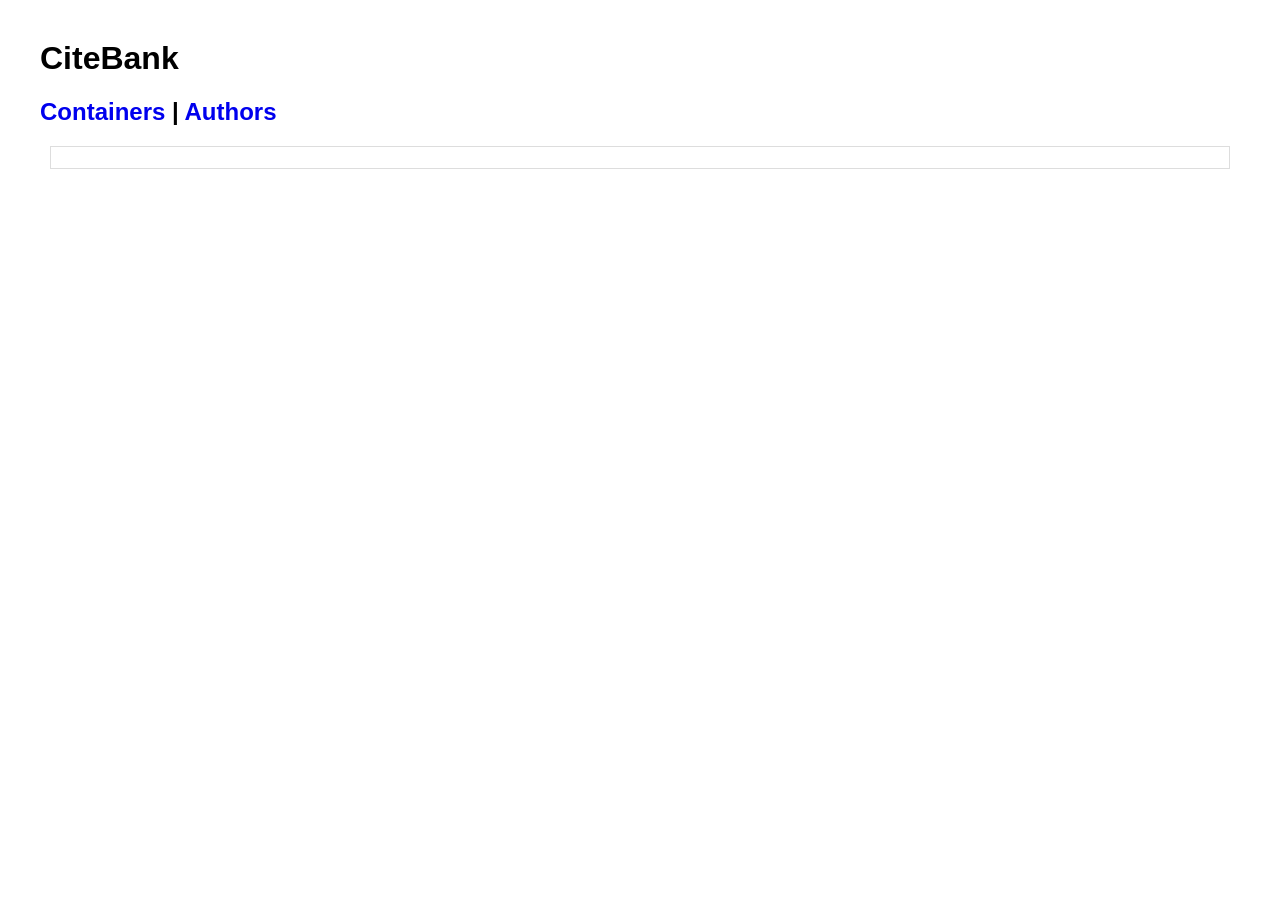
==== index.html @ aca3fce0 "First attempt to put everything together" ====
<html>
<head>
	<meta charset="UTF-8">

	<link rel="stylesheet" href="css/main.css">

	<style>
		
	.code {
    font-family:monospace;
    white-space:pre-wrap; /* pre-wrap means text wraps, pre by itself desn't wrap */
    font-size:0.8em;
    padding:1em;
    border:1px solid #DDD;
    margin:1em;
	}

	</style>
	
	<script src="js/citation.js" type="text/javascript"></script>
	<script>
		const Cite = require('citation-js')
	</script>	
	
</head>
<body>

<h1>CiteBank</h1>

<h2>
	<a href="containers.html">Containers</a> 
	| 
	<a href="authors.html">Authors</a>
</h2>

<div id = "output"></div>
<div id = "explore"></div>
<!-- <div id = "debug" class="code"></div> -->
<div id = "cluster" class="code"></div>

<script>

	// very crude parsing of names
	function parse_author(author) {
	  var a = {};
	  
	  if (author.family) {
		a.family = author.family;
	  }
	  if (author.given) {
		a.given = author.given;
	  }
	  if (author.literal) {
		a.literal = author.literal;
	  }
	
	  if (!a.family && a.literal) {
		var m = a.literal.match(/(.*),\s*(.*)/);
		if (m) {
		  a.family = m[1];
		  a.given = m[2]
		} else {
		  m = a.literal.match(/(.*)\s+([^\s]+)$/);
		  if (m) {
		   a.family = m[2];
		   a.given = m[1]
		 }
		}
	  }
	  return a;
	}

	function get_hash(doc) {
	  var hash = [];

	  if (doc.issued) {
	    if (typeof doc.issued === 'object') {
	      hash.push(parseInt(doc.issued['date-parts'][0][0]));
	    }
	    else {
	      hash.push(parseInt(doc.issued));
	    }
	  }

	  if (doc.volume) {
	    hash.push(parseInt(doc.volume));
	  }

	  if (doc['page-first']) {
	    hash.push(parseInt(doc['page-first']));
	  }
	  else {
	  	if (doc.page) {
			var m = doc.page.match(/(\d+)[-|–](\d+)/);
			if (m) {
			  hash.push(parseInt(m[1]));
			} else {
			  hash.push(parseInt(doc.page));
			}
		}
	  }

	  return hash;
	}
	
	function get_cluster(cluster_id) {
		document.getElementById("cluster").innerHTML = "";
		
		var url = "api.php?id=" + cluster_id + "&cluster";

		fetch(url).then(
			function(response){
				if (response.status != 200) {
					console.log("Looks like there was a problem. Status Code: " + response.status);
					return;
				}
						
				response.json().then(function(data) {
					
					document.getElementById("cluster").innerHTML = JSON.stringify(data);
				});
		});
	}
	

	const urlParams = new URLSearchParams(window.location.search);

	var id = urlParams.get('id');

	// Display one record
	if (id) {
	
		var url = "api.php?id=" + encodeURIComponent(id)
		
		fetch(url).then(
			function(response){
				if (response.status != 200) {
					console.log("Looks like there was a problem. Status Code: " + response.status);
					return;
				}
						
				response.json().then(function(data) {
					var html = "<h2>" + data[0].title + "</h2>";
					
					if (data[0]['original-title']) {
						html += "<h2>" + data[0]['original-title'] + "</h2>";
					}

					if (data[0].abstract) {
						html += "<blockquote>" + data[0].abstract + "</blockquote>";
					}
					
					html += '<ul>';
					
					if (data[0].DOI) {
						html += '<li><a href="https://doi.org/' + data[0].DOI + '" target="_new">doi:' + data[0].DOI + '</a></li>';					
					}
					
					html += '</ul>';
					
					// Nicely format the citation
					var citation = new Cite(data[0]);
					
					html += citation.format('bibliography', {format: 'html', template: 'apa', lang: 'en' });
					
					// html += JSON.stringify(data);
					
					document.getElementById("output").innerHTML = html;
					
					// Debugging, show keys that might help in clustering
					var explore_html = '<h3>Possible keys to cluster on</h3><ul>';

					// author name
					if (data[0].author) {
						if (data[0].author[0]) {
						    var author = data[0].author[0];
        					author = parse_author(author);
 							if (author.family) {
								explore_html += '<li><a href="authors.html?family=' + author.family + '">' + author.family + '</a></li>';
							}						
						}
					}
					
					// container
					if (data[0]['container-title']) {
						var container = data[0]['container-title'];						
						if (Array.isArray(container)) {
							container = container[0];
						}
						explore_html += '<li><a href="containers.html?title=' + container+ '">' + container + '</a></li>';					
					}
					
					// year-volume-page hash
					var hash = get_hash(data[0]);
					
					explore_html += '<li>';
					
					if (hash.length > 1) {
						explore_html += '<a href="years.html?year=' + hash[0] + '&volume=' + hash[1] + '">';
					}					
					
					explore_html += JSON.stringify(hash);
					
					if (hash.length > 1) {
						explore_html += '</a>';
					}
									
					explore_html += '</li>';					
					explore_html += '</ul>';
					
					document.getElementById("explore").innerHTML = explore_html;
					
					// document.getElementById("debug").innerHTML = JSON.stringify(data, null, 2);
					
					// cluster 
					get_cluster(data[0].citebank.cluster);
					
					
				});
		});
	}
		   


</script>

</body>
</html>
---- css/main.css ----
/* https://dev.to/arnu515/auto-dark-light-theme-using-css-only-2e0m */
:root {
  --text: #000;
  --bg: #fff;
}

body {
  font-family: "Source Sans Pro", sans-serif;
  background-color: var(--bg);
  color: var(--text);
  
  padding: 2em;
}

@media (prefers-color-scheme: dark) {
  :root {
    --text: #e0e0e0;
    --bg: #121212; /* https://m2.material.io/design/color/dark-theme.html#properties */
    
    h1 { font-weight: normal; }
    h2 { font-weight: normal; }
    
    a { color: #76D6FF; }
    
    /* div { color: #9e9e9e; } */
  }
}	
	
.multicolumn ul {
	columns: 200px;
	list-style: none;
	font-size:0.8em;
}
.multicolumn li {
	width:200px;
	white-space: nowrap; 
    overflow: hidden;
    text-overflow: ellipsis;
    line-height:1.2em;
}	

a {
	text-decoration: none;
}

/* If we want an underline when we mouse over the link */
a:hover {
	text-decoration:underline;
}	

.csl-entry {
	text-indent: 2em hanging;
	/*
	padding:0.3em;
	margin-left:1em;
	*/
}
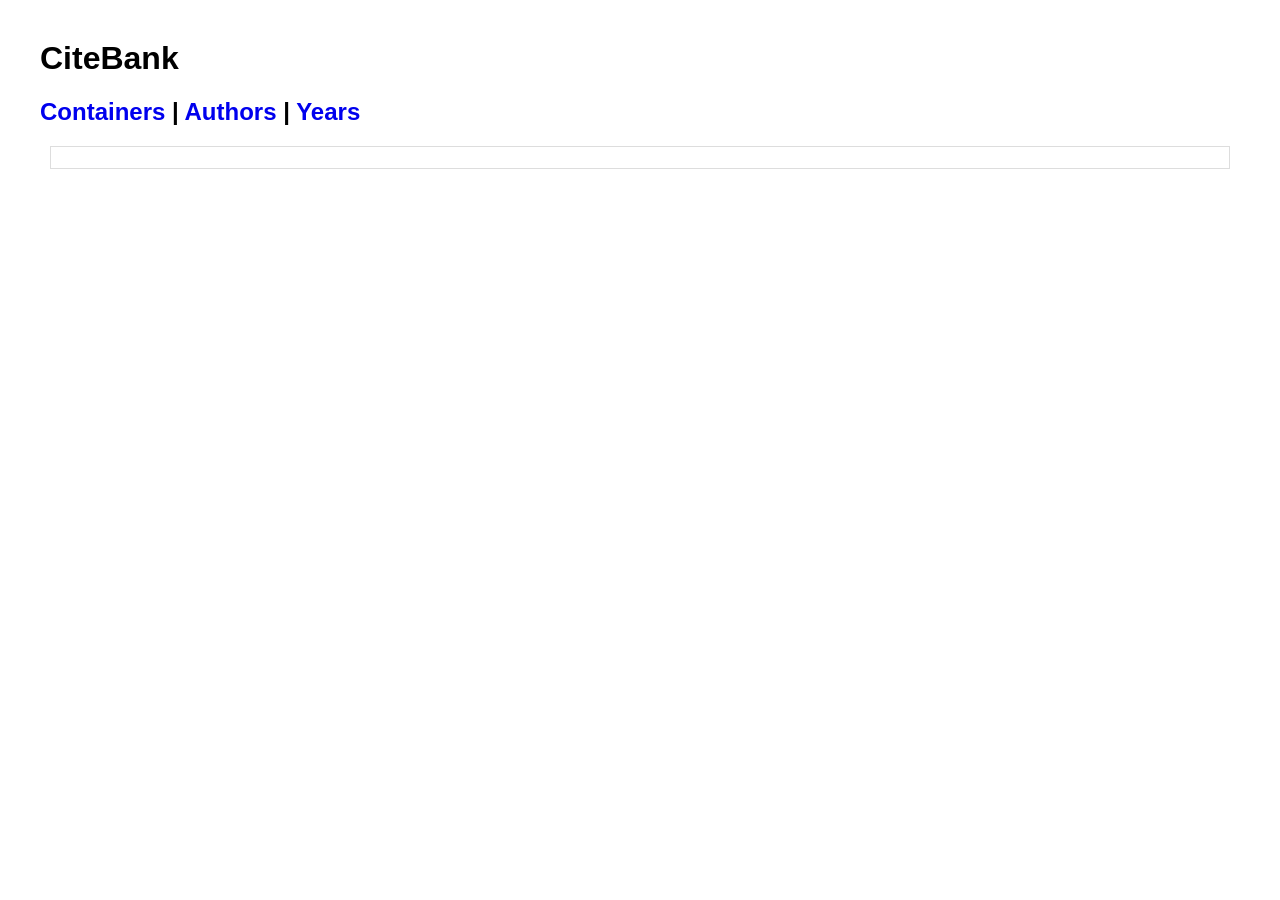
==== commit 573a556d: "Lots of changes and tidying up" ====
--- a/index.html
+++ b/index.html
@@ -31,14 +31,24 @@
 	<a href="containers.html">Containers</a> 
 	| 
 	<a href="authors.html">Authors</a>
+	| 
+	<a href="years.html">Years</a>	
 </h2>
 
 <div id = "output"></div>
-<div id = "explore"></div>
-<!-- <div id = "debug" class="code"></div> -->
-<div id = "cluster" class="code"></div>
+<div id = "debug" class="code"></div>
 
 <script>
+
+	function escapeHtml(s) {
+		if (s === null || s === undefined) return '';
+		return String(s)
+			.replace(/&/g, '&amp;')
+			.replace(/</g, '&lt;')
+			.replace(/>/g, '&gt;')
+			.replace(/"/g, '&quot;')
+			.replace(/'/g, '&#39;');
+	}
 
 	// very crude parsing of names
 	function parse_author(author) {
@@ -70,34 +80,34 @@
 	  return a;
 	}
 
+	// Mirrors the matching/hash view's emit logic: only push truthy ints, so
+	// volumes like "Fasc. 62" produce no entry rather than NaN/null.
 	function get_hash(doc) {
 	  var hash = [];
 
+	  var y = null;
 	  if (doc.issued) {
 	    if (typeof doc.issued === 'object') {
-	      hash.push(parseInt(doc.issued['date-parts'][0][0]));
+	      y = parseInt(doc.issued['date-parts'][0][0]);
+	    } else {
+	      y = parseInt(doc.issued);
 	    }
-	    else {
-	      hash.push(parseInt(doc.issued));
+	  }
+	  if (y) hash.push(y);
+
+	  if (doc.volume && parseInt(doc.volume)) {
+	    hash.push(parseInt(doc.volume));
+	  }
+
+	  if (doc['page-first'] && parseInt(doc['page-first'])) {
+	    hash.push(parseInt(doc['page-first']));
+	  } else if (doc.page) {
+	    var m = String(doc.page).match(/(\d+)[-–−|](\d+)/);
+	    if (m && parseInt(m[1])) {
+	      hash.push(parseInt(m[1]));
+	    } else if (parseInt(doc.page)) {
+	      hash.push(parseInt(doc.page));
 	    }
-	  }
-
-	  if (doc.volume) {
-	    hash.push(parseInt(doc.volume));
-	  }
-
-	  if (doc['page-first']) {
-	    hash.push(parseInt(doc['page-first']));
-	  }
-	  else {
-	  	if (doc.page) {
-			var m = doc.page.match(/(\d+)[-|–](\d+)/);
-			if (m) {
-			  hash.push(parseInt(m[1]));
-			} else {
-			  hash.push(parseInt(doc.page));
-			}
-		}
 	  }
 
 	  return hash;
@@ -106,7 +116,7 @@
 	function get_cluster(cluster_id) {
 		document.getElementById("cluster").innerHTML = "";
 		
-		var url = "api.php?id=" + cluster_id + "&cluster";
+		var url = "api.php?clusterid=" + encodeURIComponent(cluster_id);
 
 		fetch(url).then(
 			function(response){
@@ -117,7 +127,7 @@
 						
 				response.json().then(function(data) {
 					
-					document.getElementById("cluster").innerHTML = JSON.stringify(data);
+					document.getElementById("cluster").innerHTML = JSON.stringify(data, null, 2);
 				});
 		});
 	}
@@ -140,20 +150,21 @@
 				}
 						
 				response.json().then(function(data) {
-					var html = "<h2>" + data[0].title + "</h2>";
-					
+					var html = "<h2>" + escapeHtml(data[0].title) + "</h2>";
+
 					if (data[0]['original-title']) {
-						html += "<h2>" + data[0]['original-title'] + "</h2>";
+						html += "<h2>" + escapeHtml(data[0]['original-title']) + "</h2>";
 					}
 
 					if (data[0].abstract) {
+						// abstract may contain intentional JATS/HTML markup (e.g. from CrossRef) — left unescaped
 						html += "<blockquote>" + data[0].abstract + "</blockquote>";
 					}
-					
+
 					html += '<ul>';
-					
+
 					if (data[0].DOI) {
-						html += '<li><a href="https://doi.org/' + data[0].DOI + '" target="_new">doi:' + data[0].DOI + '</a></li>';					
+						html += '<li><a href="https://doi.org/' + encodeURIComponent(data[0].DOI) + '" target="_new">doi:' + escapeHtml(data[0].DOI) + '</a></li>';
 					}
 					
 					html += '</ul>';
@@ -176,8 +187,8 @@
 						    var author = data[0].author[0];
         					author = parse_author(author);
  							if (author.family) {
-								explore_html += '<li><a href="authors.html?family=' + author.family + '">' + author.family + '</a></li>';
-							}						
+								explore_html += '<li><a href="authors.html?family=' + encodeURIComponent(author.family) + '">' + escapeHtml(author.family) + '</a></li>';
+							}
 						}
 					}
 					
@@ -187,7 +198,7 @@
 						if (Array.isArray(container)) {
 							container = container[0];
 						}
-						explore_html += '<li><a href="containers.html?title=' + container+ '">' + container + '</a></li>';					
+						explore_html += '<li><a href="containers.html?title=' + encodeURIComponent(container) + '">' + escapeHtml(container) + '</a></li>';
 					}
 					
 					// year-volume-page hash
@@ -210,15 +221,139 @@
 					
 					document.getElementById("explore").innerHTML = explore_html;
 					
-					// document.getElementById("debug").innerHTML = JSON.stringify(data, null, 2);
-					
-					// cluster 
-					get_cluster(data[0].citebank.cluster);
-					
-					
 				});
 		});
 	}
+	
+	// Display cluster
+	var cluster = urlParams.get('cluster');
+	if (cluster) {
+	
+		var url = "api.php?clusterid=" + encodeURIComponent(cluster);
+				
+		fetch(url).then(
+			function(response){
+				if (response.status != 200) {
+					console.log("Looks like there was a problem. Status Code: " + response.status);
+					return;
+				}
+						
+				response.json().then(function(data) {
+					var html = "<h2>" + escapeHtml(data.consensus.title) + "</h2>";
+
+					if (data.consensus.DOI) {
+						html += '<a href="https://doi.org/' + encodeURIComponent(data.consensus.DOI) + '" target="_new">doi:' + escapeHtml(data.consensus.DOI) + '</a><br />';
+					}
+					
+					// Nicely format the citation
+					var citation = new Cite(data.consensus);
+					
+					html += citation.format('bibliography', {format: 'html', template: 'apa', lang: 'en' });
+					
+					html += '<div>';
+					
+					// versions
+					if (data.members.length == 1) {
+					    html += "1 version";
+					} else {
+						html += data.members.length + " versions";
+					}
+					
+					// cited by
+					html += " cited by " + data.consensus['is-referenced-by'].length;
+					
+					html += '</div>';
+					
+					// simple lookup
+					html += '<div>';
+					html += '<a href="https://biostor.org/?q=' + encodeURIComponent(data.consensus.title) + '" target="_new">Search on BioStor</a><br />';
+					html += '</div>';
+				
+					document.getElementById("output").innerHTML = html;
+				
+					/*
+					var html = "<h2>" + escapeHtml(data[0].title) + "</h2>";
+
+					if (data[0]['original-title']) {
+						html += "<h2>" + escapeHtml(data[0]['original-title']) + "</h2>";
+					}
+
+					if (data[0].abstract) {
+						// abstract may contain intentional JATS/HTML markup (e.g. from CrossRef) — left unescaped
+						html += "<blockquote>" + data[0].abstract + "</blockquote>";
+					}
+
+					html += '<ul>';
+
+					if (data[0].DOI) {
+						html += '<li><a href="https://doi.org/' + encodeURIComponent(data[0].DOI) + '" target="_new">doi:' + escapeHtml(data[0].DOI) + '</a></li>';
+					}
+					
+					html += '</ul>';
+					
+					// Nicely format the citation
+					var citation = new Cite(data[0]);
+					
+					html += citation.format('bibliography', {format: 'html', template: 'apa', lang: 'en' });
+					
+					// html += JSON.stringify(data);
+					
+					document.getElementById("output").innerHTML = html;
+					
+					// Debugging, show keys that might help in clustering
+					var explore_html = '<h3>Possible keys to cluster on</h3><ul>';
+
+					// author name
+					if (data[0].author) {
+						if (data[0].author[0]) {
+						    var author = data[0].author[0];
+        					author = parse_author(author);
+ 							if (author.family) {
+								explore_html += '<li><a href="authors.html?family=' + encodeURIComponent(author.family) + '">' + escapeHtml(author.family) + '</a></li>';
+							}
+						}
+					}
+					
+					// container
+					if (data[0]['container-title']) {
+						var container = data[0]['container-title'];						
+						if (Array.isArray(container)) {
+							container = container[0];
+						}
+						explore_html += '<li><a href="containers.html?title=' + encodeURIComponent(container) + '">' + escapeHtml(container) + '</a></li>';
+					}
+					
+					// year-volume-page hash
+					var hash = get_hash(data[0]);
+					
+					explore_html += '<li>';
+					
+					if (hash.length > 1) {
+						explore_html += '<a href="years.html?year=' + hash[0] + '&volume=' + hash[1] + '">';
+					}					
+					
+					explore_html += JSON.stringify(hash);
+					
+					if (hash.length > 1) {
+						explore_html += '</a>';
+					}
+									
+					explore_html += '</li>';					
+					explore_html += '</ul>';
+					
+					document.getElementById("explore").innerHTML = explore_html;
+					
+					//document.getElementById("debug").innerHTML = JSON.stringify(data, null, 2);
+					
+					// cluster 
+					get_cluster(data[0].citebank.cluster);*/
+					
+					document.getElementById("debug").innerHTML = JSON.stringify(data, null, 2);
+					
+					
+				});
+		});
+	}	
 		   
 
 
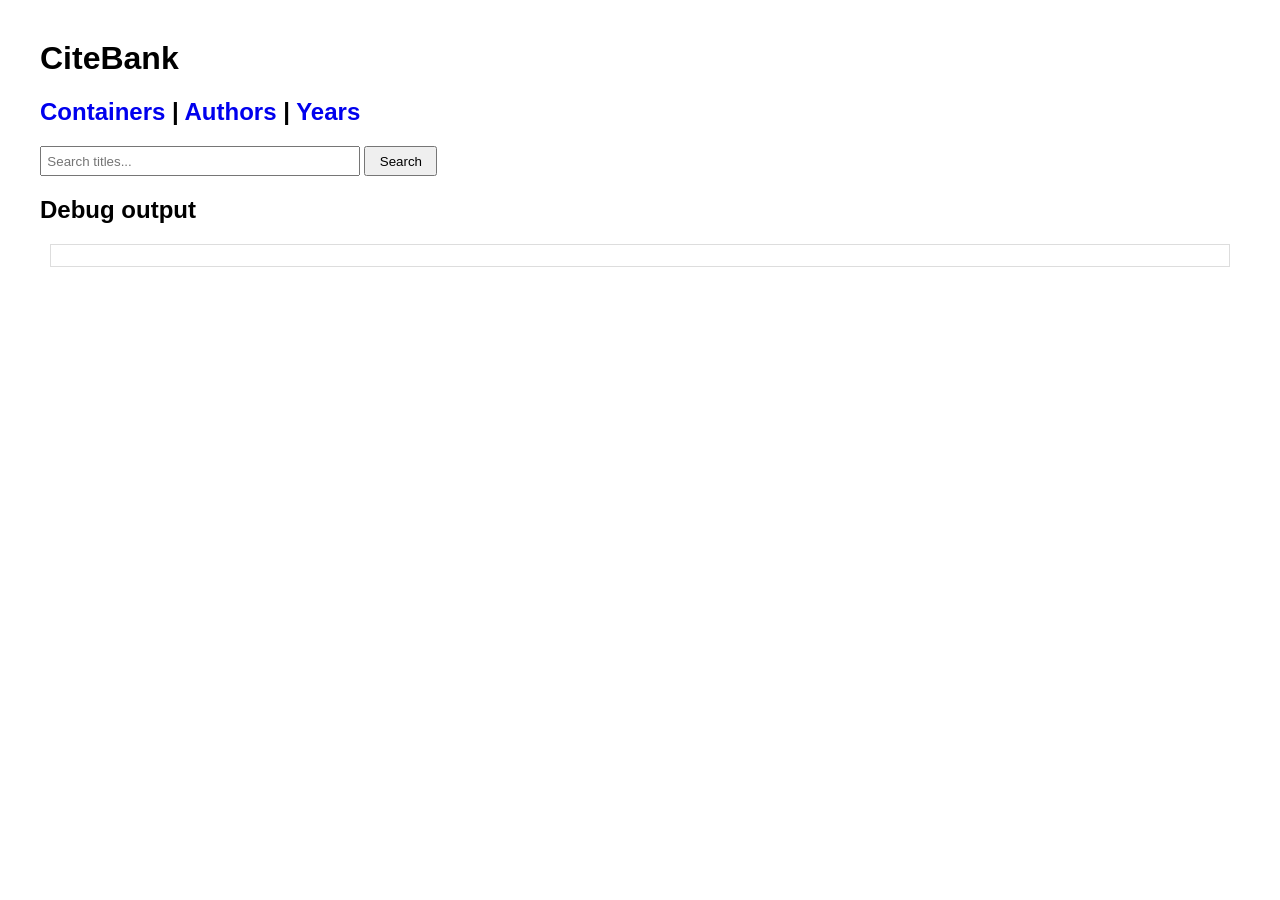
==== commit 99d089bf: "Update interface" ====
--- a/index.html
+++ b/index.html
@@ -28,14 +28,20 @@
 <h1>CiteBank</h1>
 
 <h2>
-	<a href="containers.html">Containers</a> 
-	| 
+	<a href="containers.html">Containers</a>
+	|
 	<a href="authors.html">Authors</a>
-	| 
-	<a href="years.html">Years</a>	
+	|
+	<a href="years.html">Years</a>
 </h2>
 
+<form method="get" action="index.html" style="margin:1em 0;">
+	<input type="text" name="q" id="search-input" placeholder="Search titles..." style="padding:0.4em;width:24em;" />
+	<button type="submit" style="padding:0.4em 1em;">Search</button>
+</form>
+
 <div id = "output"></div>
+<h2>Debug output</h2>
 <div id = "debug" class="code"></div>
 
 <script>
@@ -132,8 +138,182 @@
 		});
 	}
 	
+// Convert a simple CSL object to OpenURL query
+function cslToOpenURL(csl) {
+  const parameters = {};
+
+  const cslOpenURLMap = {
+    type: 'TY',
+    title: 'TI',
+    author: 'rft.au',
+    'container-title': 'JO',
+    ISSN: 'rft.issn',
+    'collection-title': 'rft.series',
+    volume: 'rft.volume',
+    issue: 'rft.issue',
+    spage: 'rft.spage',
+    epage: 'rft.epage',
+    issued: 'rft.date',
+    URL: 'rft_id',
+    DOI: 'rft_id'
+  };
+
+  function add(key, value) {
+    if (value === undefined || value === null || value === '') return;
+
+    if (!parameters[key]) {
+      parameters[key] = [];
+    }
+
+    parameters[key].push(value);
+  }
+
+  add('ctx_ver', 'Z39.88-2004');
+
+  for (const [key, value] of Object.entries(csl)) {
+    switch (key) {
+      case 'type':
+        switch (value) {
+          case 'article-journal':
+          case 'journal-article':
+            add('rft_val_fmt', 'info:ofi/fmt:kev:mtx:journal');
+            add('genre', 'article');
+
+            if (csl.title) {
+              add('rft.atitle', csl.title);
+            }
+
+            if (csl['container-title']) {
+              add('rft.jtitle', csl['container-title']);
+            }
+            break;
+
+          case 'book':
+          case 'chapter':
+          default:
+            add('genre', value);
+
+            if (csl.title) {
+              add('rft.title', csl.title);
+            }
+            break;
+        }
+        break;
+
+      case 'collection-title':
+      case 'volume':
+      case 'issue':
+      case 'URL':
+        add(cslOpenURLMap[key], value);
+        break;
+
+      case 'DOI':
+        add(cslOpenURLMap[key], 'info:doi/' + value);
+        break;
+
+      case 'page': {
+        const match = value.match(/(.*)-(.*)/);
+
+        if (match) {
+          add('rft.spage', match[1]);
+          add('rft.epage', match[2]);
+        } else {
+          add('rft.spage', value);
+        }
+        break;
+      }
+
+      case 'issued':
+        if (
+          value['date-parts'] &&
+          value['date-parts'][0] &&
+          value['date-parts'][0][0]
+        ) {
+          add(cslOpenURLMap[key], value['date-parts'][0][0]);
+        }
+        break;
+
+      case 'author':
+        for (const author of value) {
+          if (author.literal) {
+            add(cslOpenURLMap[key], author.literal);
+          } else {
+            const nameParts = [];
+
+            if (author.given) {
+              nameParts.push(author.given);
+            }
+
+            if (author.family) {
+              nameParts.push(author.family);
+            }
+
+            const name = nameParts.join(' ').trim();
+
+            if (name !== '') {
+              add(cslOpenURLMap[key], name);
+            }
+          }
+        }
+        break;
+
+      default:
+        break;
+    }
+  }
+
+  const kv = [];
+
+  for (const [key, values] of Object.entries(parameters)) {
+    for (const value of values) {
+      kv.push(key + '=' + encodeURIComponent(value));
+    }
+  }
+
+  return kv.join('&');
+}	
+	
 
 	const urlParams = new URLSearchParams(window.location.search);
+
+	// Pre-fill search box from URL
+	var qParam = urlParams.get('q');
+	if (qParam) {
+		document.getElementById('search-input').value = qParam;
+	}
+
+	// Search results
+	if (qParam) {
+		var url = "api.php?q=" + encodeURIComponent(qParam);
+
+		fetch(url).then(function(response) {
+			if (response.status != 200) {
+				document.getElementById("output").innerHTML = '<p>No results for <em>' + escapeHtml(qParam) + '</em>.</p>';
+				return;
+			}
+
+			response.json().then(function(data) {
+				var html = '<h3>Results for &ldquo;' + escapeHtml(qParam) + '&rdquo;</h3>';
+				html += '<ul style="list-style: none;">';
+				for (var k = 0; k < data.length; k++) {
+					var entry = data[k];
+					var citation = new Cite(entry.csl);
+
+					html += '<li style="padding:0.3em;">';
+					html += '<a href="./?cluster=' + encodeURIComponent(entry.cluster_id) + '">';
+					html += citation.format('bibliography', {format: 'html', template: 'apa', lang: 'en' });
+					html += '</a>';
+					if (entry.cluster_size > 1) {
+						html += ' <strong>(' + entry.cluster_size + ' records)</strong>';
+					}
+					html += '</li>';
+				}
+				html += '</ul>';
+
+				document.getElementById("output").innerHTML = html;
+			});
+		});
+	}
 
 	var id = urlParams.get('id');
 
@@ -240,15 +420,22 @@
 						
 				response.json().then(function(data) {
 					var html = "<h2>" + escapeHtml(data.consensus.title) + "</h2>";
-
+					
+					html += '<div>';
+					if (data.consensus.issued) {
+						html += 'Published ' + data.consensus.issued['date-parts'][0];
+					}
+
+					if (data.consensus['container-title']) {
+						html += ' in <a href="containers.html?title=' + encodeURIComponent(data.consensus['container-title']) + '">' + data.consensus['container-title'] + '</a>';
+					}
+					html += '</div>';
+					
+					html += '<div>';
 					if (data.consensus.DOI) {
 						html += '<a href="https://doi.org/' + encodeURIComponent(data.consensus.DOI) + '" target="_new">doi:' + escapeHtml(data.consensus.DOI) + '</a><br />';
 					}
-					
-					// Nicely format the citation
-					var citation = new Cite(data.consensus);
-					
-					html += citation.format('bibliography', {format: 'html', template: 'apa', lang: 'en' });
+					html += '</div>';
 					
 					html += '<div>';
 					
@@ -260,14 +447,26 @@
 					}
 					
 					// cited by
-					html += " cited by " + data.consensus['is-referenced-by'].length;
-					
+					html += ", cited by " + data.consensus['is-referenced-by'].length;					
 					html += '</div>';
 					
 					// simple lookup
 					html += '<div>';
 					html += '<a href="https://biostor.org/?q=' + encodeURIComponent(data.consensus.title) + '" target="_new">Search on BioStor</a><br />';
 					html += '</div>';
+					
+					// OpenURL
+					html += '<div>';
+					html += '<a href="http://localhost/biostor-classic/www/openurl?' + cslToOpenURL(data.consensus) + '" target="_new">OpenURL</a>';
+					html += '</div>';
+					
+						// Nicely format the citation
+					var citation = new Cite(data.consensus);
+					
+					html += '<div style="border:1px solid #CCC;padding:1em;">';
+					html += citation.format('bibliography', {format: 'html', template: 'apa', lang: 'en' });
+					html += '</div>';
+					
 				
 					document.getElementById("output").innerHTML = html;
 				
--- a/css/main.css
+++ b/css/main.css
@@ -49,6 +49,9 @@
 	text-decoration:underline;
 }	
 
+.csl-bib-body, .csl-entry {
+	display: inline;
+}
 .csl-entry {
 	text-indent: 2em hanging;
 	/*
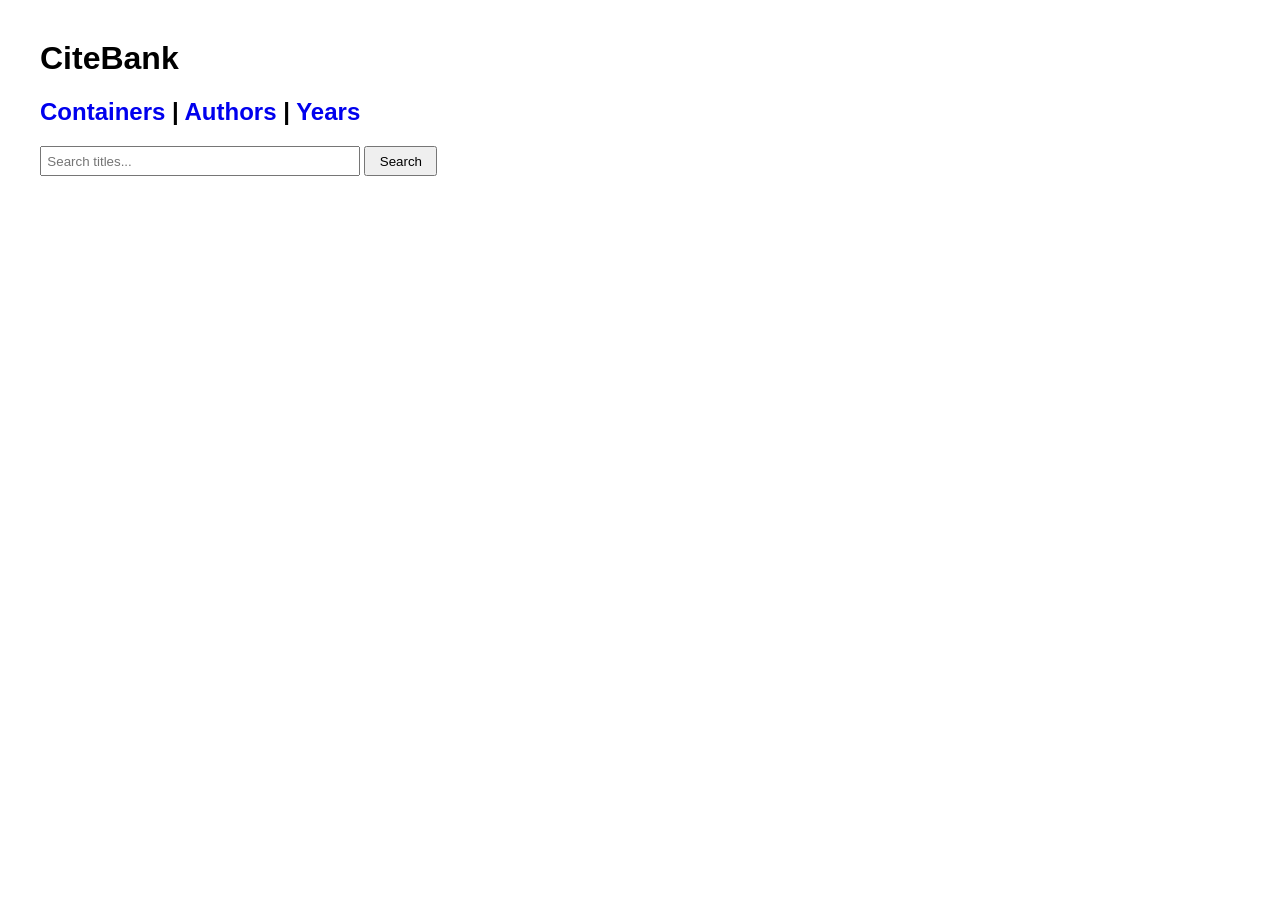
==== commit 0decd29b: "Fix the things that broke or hung when browsing the site Six fixes found by working through the UI a" ====
--- a/index.html
+++ b/index.html
@@ -41,8 +41,14 @@
 </form>
 
 <div id = "output"></div>
-<h2>Debug output</h2>
-<div id = "debug" class="code"></div>
+
+<!-- The underlying CSL-JSON. Useful when explaining what a record actually is,
+     but noise the rest of the time, so it stays collapsed and is only revealed
+     once there is something in it. -->
+<details id = "debug-panel" style="margin-top:1.5em;" hidden>
+	<summary style="cursor:pointer;color:#666;">Record JSON</summary>
+	<div id = "debug" class="code"></div>
+</details>
 
 <script>
 
@@ -287,6 +293,21 @@
 		var url = "api.php?q=" + encodeURIComponent(qParam);
 
 		fetch(url).then(function(response) {
+			// 503 means the Nouveau search service is down, which is not the same
+			// thing as the query matching nothing -- don't report it as such.
+			if (response.status == 503) {
+				response.json().then(function(err) {
+					document.getElementById("output").innerHTML =
+						'<p><strong>Search is unavailable.</strong> The Nouveau full-text service '
+						+ 'is not responding; browsing by container, author and year still works.'
+						+ (err && err.reason ? ' <span style="color:#888;">(' + escapeHtml(err.reason) + ')</span>' : '')
+						+ '</p>';
+				}).catch(function() {
+					document.getElementById("output").innerHTML = '<p><strong>Search is unavailable.</strong></p>';
+				});
+				return;
+			}
+
 			if (response.status != 200) {
 				document.getElementById("output").innerHTML = '<p>No results for <em>' + escapeHtml(qParam) + '</em>.</p>';
 				return;
@@ -548,8 +569,9 @@
 					get_cluster(data[0].citebank.cluster);*/
 					
 					document.getElementById("debug").innerHTML = JSON.stringify(data, null, 2);
-					
-					
+					document.getElementById("debug-panel").hidden = false;
+
+
 				});
 		});
 	}	
